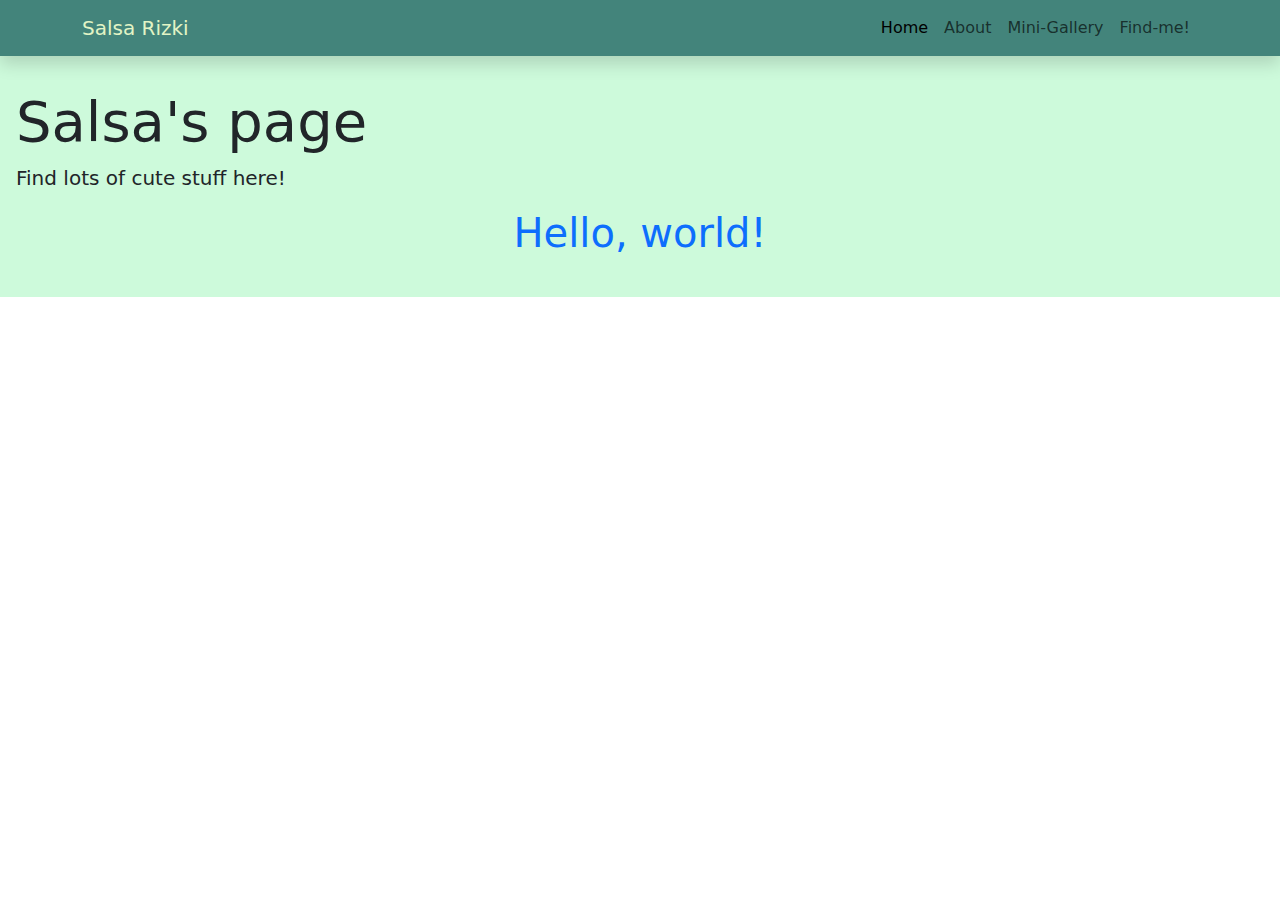
==== Latihan/website-portofolio/index.html @ ec7d34ba "start-web" ====
<!DOCTYPE html>
<html lang="en">
  <head>
    <meta charset="utf-8" />
    <meta name="viewport" content="width=device-width, initial-scale=1" />
    <title>Mine</title>
    <link href="https://cdn.jsdelivr.net/npm/bootstrap@5.3.3/dist/css/bootstrap.min.css" rel="stylesheet" integrity="sha384-QWTKZyjpPEjISv5WaRU9OFeRpok6YctnYmDr5pNlyT2bRjXh0JMhjY6hW+ALEwIH" crossorigin="anonymous" />
    <link rel="stylesheet" href="style.css">
  </head>
  <body>
    <!-- Navbar -->
    <nav class="navbar navbar-expand-lg shadow" style="background-color: #43847b">
      <div class="container">
        <a class="navbar-brand" href="#" style="color: #e2f4c5">Salsa Rizki</a>
        <button class="navbar-toggler" type="button" data-bs-toggle="collapse" data-bs-target="#navbarNavAltMarkup" aria-controls="navbarNavAltMarkup" aria-expanded="false" aria-label="Toggle navigation">
          <span class="navbar-toggler-icon"></span>
        </button>
        <div class="collapse navbar-collapse" id="navbarNavAltMarkup">
          <div class="navbar-nav ms-auto">
            <a class="nav-link active" aria-current="page" href="#">Home</a>
            <a class="nav-link" href="#">About</a>
            <a class="nav-link" href="#">Mini-Gallery</a>
            <a class="nav-link" href="#">Find-me!</a>
          </div>
        </div>
      </div>
    </nav>

    <!-- Jumbotron -->
    <section class="jumbotron">
        <h1 class="display-4">Salsa's page</h1>
        <p class="lead">Find lots of cute stuff here!</p>
    <section/>
    <!-- Jumbotron end -->

    <h1 class="text-center text-primary">Hello, world!</h1>
    <script src="https://cdn.jsdelivr.net/npm/bootstrap@5.3.3/dist/js/bootstrap.bundle.min.js" integrity="sha384-YvpcrYf0tY3lHB60NNkmXc5s9fDVZLESaAA55NDzOxhy9GkcIdslK1eN7N6jIeHz" crossorigin="anonymous"></script>
  </body>
</html>
---- Latihan/website-portofolio/style.css ----
.jumbotron {
  padding: 2rem 1rem;
  background-color: #cdfadb;
}
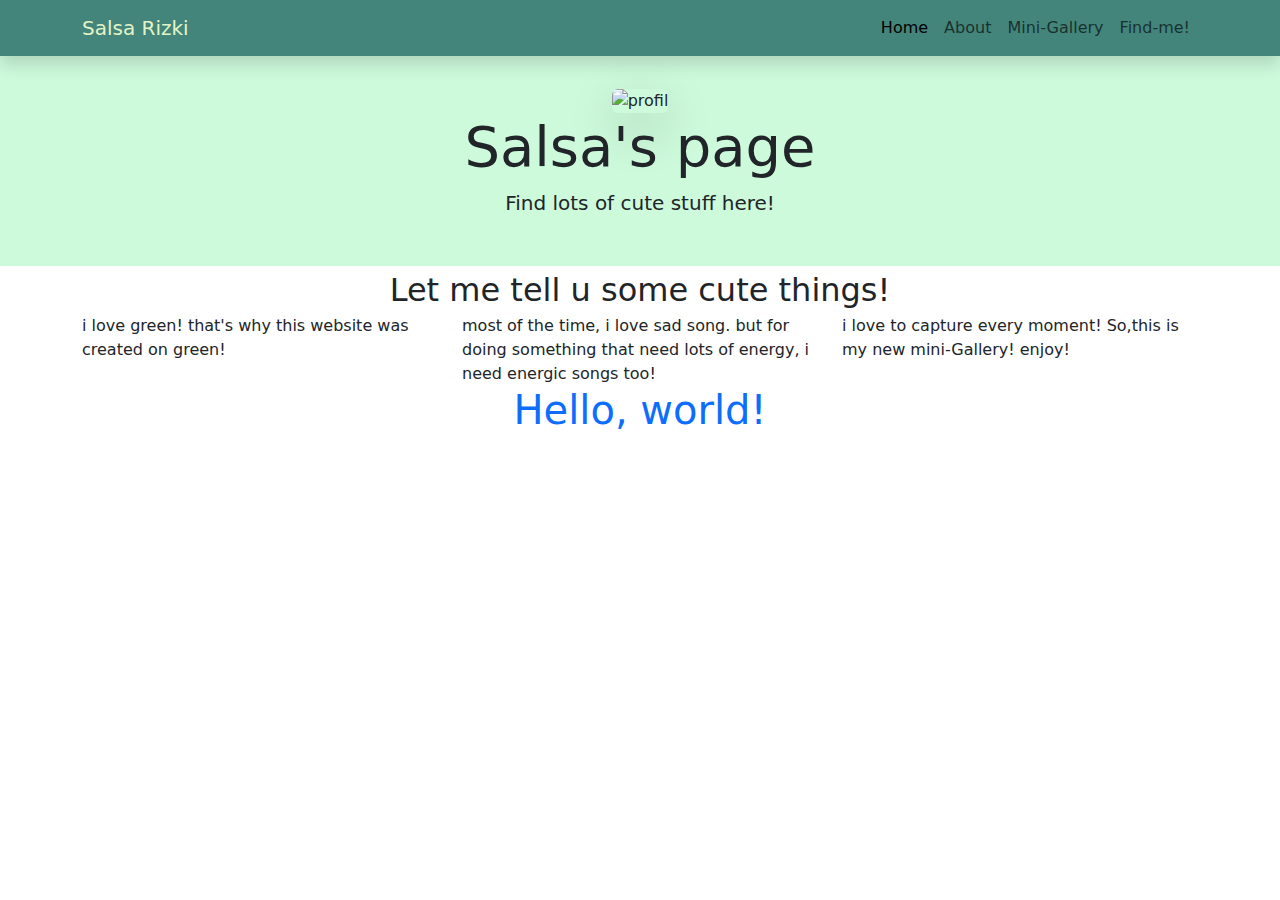
==== commit c39f86cb: "half-done" ====
--- a/Latihan/website-portofolio/index.html
+++ b/Latihan/website-portofolio/index.html
@@ -5,7 +5,7 @@
     <meta name="viewport" content="width=device-width, initial-scale=1" />
     <title>Mine</title>
     <link href="https://cdn.jsdelivr.net/npm/bootstrap@5.3.3/dist/css/bootstrap.min.css" rel="stylesheet" integrity="sha384-QWTKZyjpPEjISv5WaRU9OFeRpok6YctnYmDr5pNlyT2bRjXh0JMhjY6hW+ALEwIH" crossorigin="anonymous" />
-    <link rel="stylesheet" href="style.css">
+    <link rel="stylesheet" href="style.css" />
   </head>
   <body>
     <!-- Navbar -->
@@ -27,11 +27,32 @@
     </nav>
 
     <!-- Jumbotron -->
-    <section class="jumbotron">
-        <h1 class="display-4">Salsa's page</h1>
-        <p class="lead">Find lots of cute stuff here!</p>
-    <section/>
+    <section class="jumbotron text-center">
+      <img src="img/depan.jpg" alt="profil" width="200" class="shadow-lg rounded" />
+      <h1 class="display-4">Salsa's page</h1>
+      <p class="lead">Find lots of cute stuff here!</p>
+    </section>
     <!-- Jumbotron end -->
+
+    <!-- About -->
+    <section id="about">
+      <div class="container">
+        <div class="row text-center">
+          <div class="col fs-2">Let me tell u some cute things!</div>
+        </div>
+        <div class="row justify-content-center">
+          <div class="col">i love green! that's why this website was created on green!</div>
+          <div class="col">most of the time, i love sad song. but for doing something that need lots of energy, i need energic songs too!</div>
+          <div class="col">i love to capture every moment! So,this is my new mini-Gallery! enjoy!</div>
+        </div>
+      </div>
+    </section>
+    <!-- about end -->
+
+    <!-- project -->
+    <!-- project end -->
+
+    <!--  -->
 
     <h1 class="text-center text-primary">Hello, world!</h1>
     <script src="https://cdn.jsdelivr.net/npm/bootstrap@5.3.3/dist/js/bootstrap.bundle.min.js" integrity="sha384-YvpcrYf0tY3lHB60NNkmXc5s9fDVZLESaAA55NDzOxhy9GkcIdslK1eN7N6jIeHz" crossorigin="anonymous"></script>
